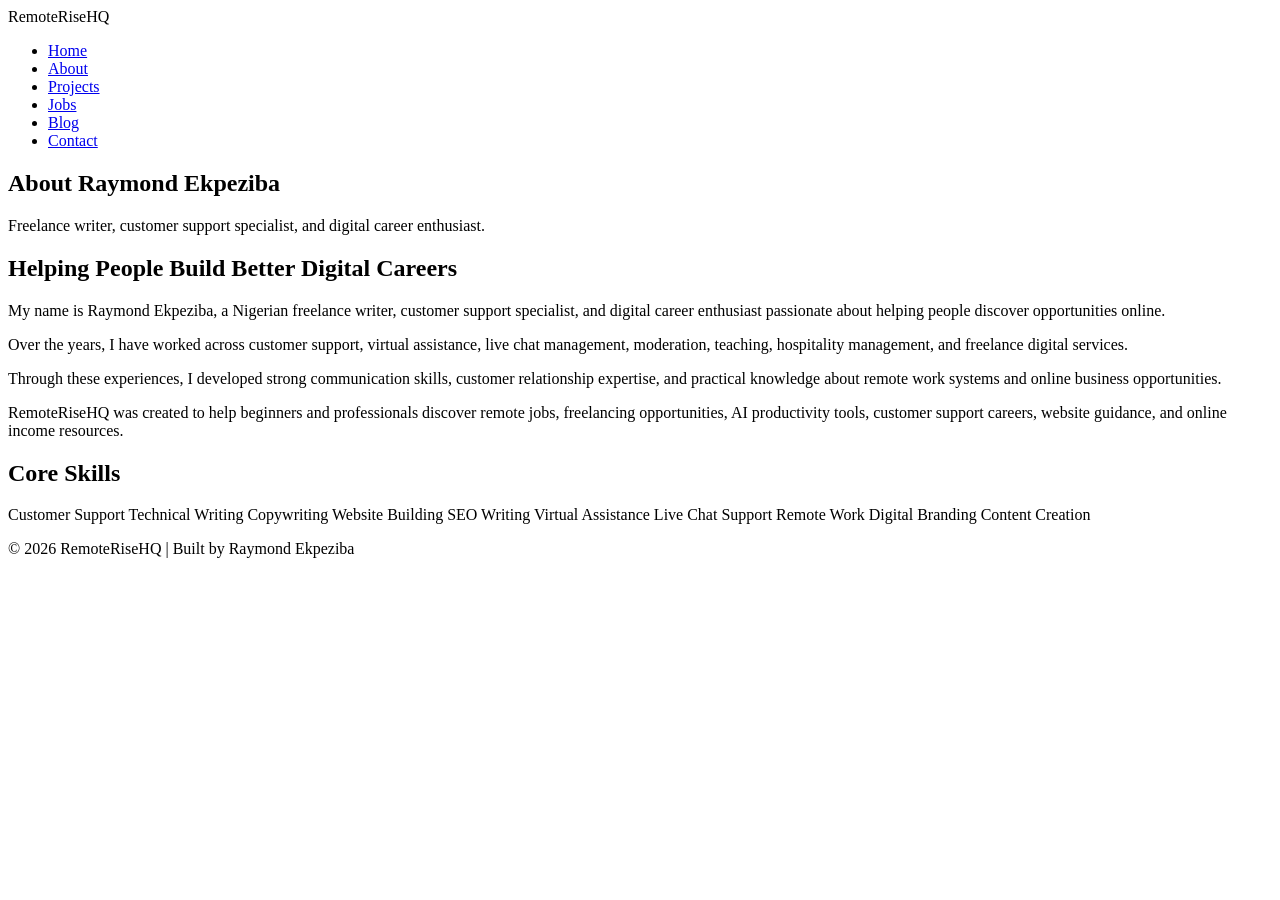
==== about.html @ 2bab2422 "Add files via upload" ====
<!DOCTYPE html>
<html lang="en">

<head>

<meta charset="UTF-8">

<meta name="viewport" content="width=device-width, initial-scale=1.0">

<title>About | RemoteRiseHQ</title>

<link rel="stylesheet" href="style.css">

<link href="https://fonts.googleapis.com/css2?family=Inter:wght@300;400;500;600;700;800&display=swap" rel="stylesheet">

</head>

<body>

<nav class="navbar">

<div class="logo">
RemoteRiseHQ
</div>

<ul>

<li><a href="index.html">Home</a></li>

<li><a href="about.html">About</a></li>

<li><a href="projects.html">Projects</a></li>

<li><a href="jobs.html">Jobs</a></li>

<li><a href="blog.html">Blog</a></li>

<li><a href="contact.html">Contact</a></li>

</ul>

</nav>

<section class="page-hero">

<h1>
About Raymond Ekpeziba
</h1>

<p>
Freelance writer, customer support specialist, and digital career enthusiast.
</p>

</section>

<section class="content-section">

<div class="container">

<div class="about-card">

<h2>
Helping People Build Better Digital Careers
</h2>

<p>
My name is Raymond Ekpeziba, a Nigerian freelance writer, customer support specialist, and digital career enthusiast passionate about helping people discover opportunities online.
</p>

<p>
Over the years, I have worked across customer support, virtual assistance, live chat management, moderation, teaching, hospitality management, and freelance digital services.
</p>

<p>
Through these experiences, I developed strong communication skills, customer relationship expertise, and practical knowledge about remote work systems and online business opportunities.
</p>

<p>
RemoteRiseHQ was created to help beginners and professionals discover remote jobs, freelancing opportunities, AI productivity tools, customer support careers, website guidance, and online income resources.
</p>

</div>

<div class="skills-section">

<h2>
Core Skills
</h2>

<div class="skills-grid">

<span>Customer Support</span>

<span>Technical Writing</span>

<span>Copywriting</span>

<span>Website Building</span>

<span>SEO Writing</span>

<span>Virtual Assistance</span>

<span>Live Chat Support</span>

<span>Remote Work</span>

<span>Digital Branding</span>

<span>Content Creation</span>

</div>

</div>

</div>

</section>

<footer>

<p>
© 2026 RemoteRiseHQ | Built by Raymond Ekpeziba
</p>

</footer>

<script src="script.js"></script>

</body>
</html>
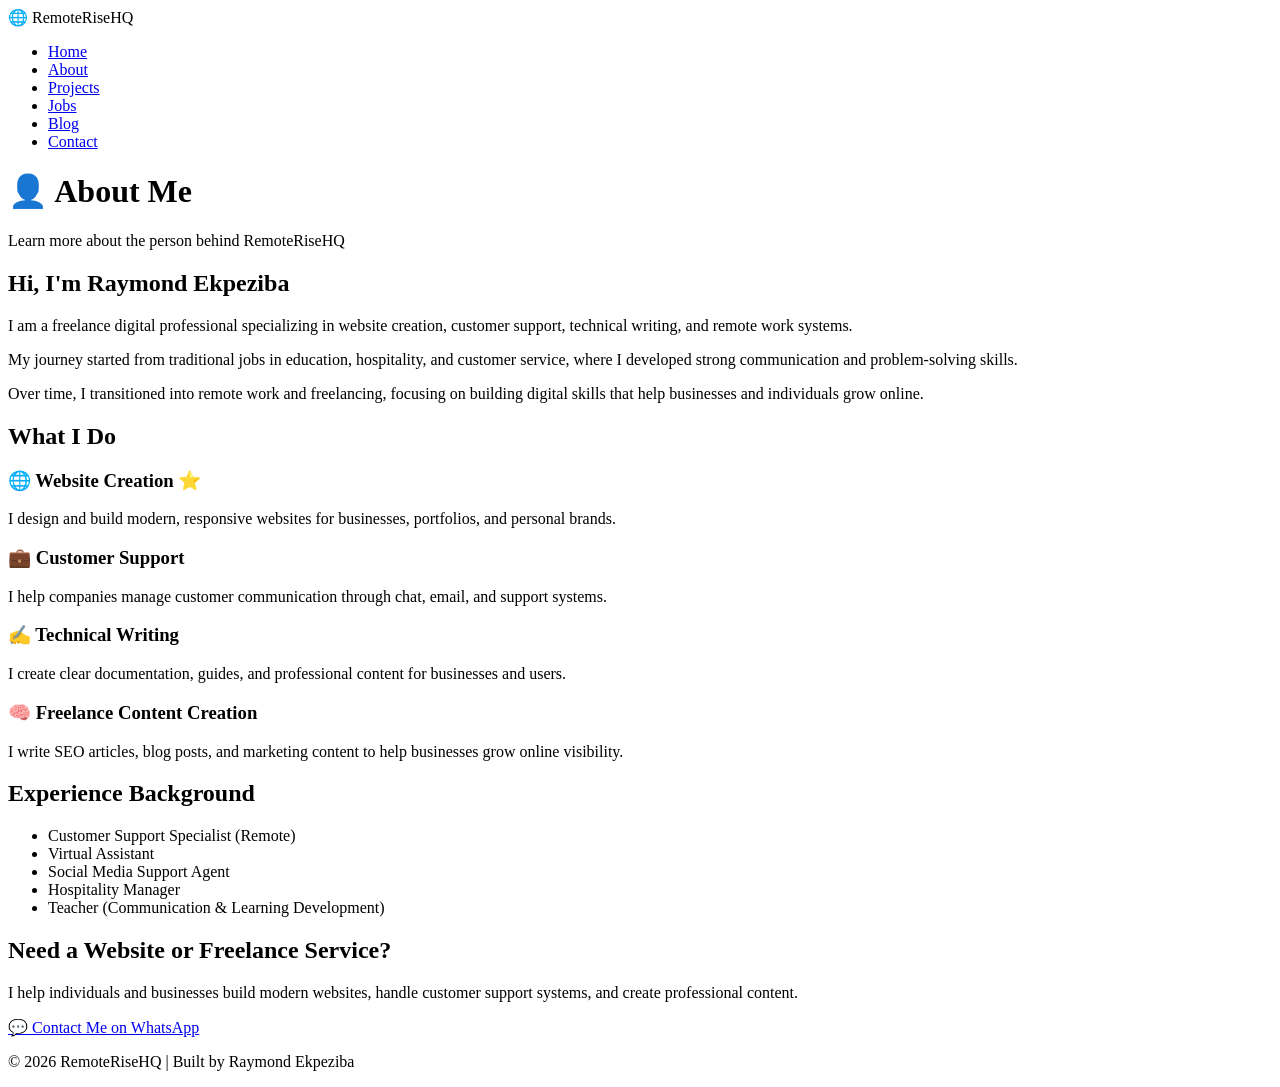
==== commit d7e68bd9: "Update about.html" ====
--- a/about.html
+++ b/about.html
@@ -1,131 +1,129 @@
 <!DOCTYPE html>
 <html lang="en">
-
 <head>
-
 <meta charset="UTF-8">
-
 <meta name="viewport" content="width=device-width, initial-scale=1.0">
 
 <title>About | RemoteRiseHQ</title>
 
 <link rel="stylesheet" href="style.css">
-
 <link href="https://fonts.googleapis.com/css2?family=Inter:wght@300;400;500;600;700;800&display=swap" rel="stylesheet">
 
 </head>
 
 <body>
 
+<!-- NAV -->
 <nav class="navbar">
-
-<div class="logo">
-RemoteRiseHQ
-</div>
-
+<div class="logo">🌐 RemoteRiseHQ</div>
 <ul>
-
 <li><a href="index.html">Home</a></li>
-
 <li><a href="about.html">About</a></li>
-
 <li><a href="projects.html">Projects</a></li>
-
 <li><a href="jobs.html">Jobs</a></li>
-
 <li><a href="blog.html">Blog</a></li>
-
 <li><a href="contact.html">Contact</a></li>
-
 </ul>
-
 </nav>
 
-<section class="page-hero">
+<!-- HEADER -->
+<header class="page-header">
+<h1>👤 About Me</h1>
+<p>Learn more about the person behind RemoteRiseHQ</p>
+</header>
 
-<h1>
-About Raymond Ekpeziba
-</h1>
+<!-- ABOUT SECTION -->
+<section class="section">
+
+<div class="card">
+
+<h2>Hi, I'm Raymond Ekpeziba</h2>
 
 <p>
-Freelance writer, customer support specialist, and digital career enthusiast.
-</p>
-
-</section>
-
-<section class="content-section">
-
-<div class="container">
-
-<div class="about-card">
-
-<h2>
-Helping People Build Better Digital Careers
-</h2>
-
-<p>
-My name is Raymond Ekpeziba, a Nigerian freelance writer, customer support specialist, and digital career enthusiast passionate about helping people discover opportunities online.
+I am a freelance digital professional specializing in website creation, customer support, technical writing, and remote work systems.
 </p>
 
 <p>
-Over the years, I have worked across customer support, virtual assistance, live chat management, moderation, teaching, hospitality management, and freelance digital services.
+My journey started from traditional jobs in education, hospitality, and customer service, where I developed strong communication and problem-solving skills.
 </p>
 
 <p>
-Through these experiences, I developed strong communication skills, customer relationship expertise, and practical knowledge about remote work systems and online business opportunities.
-</p>
-
-<p>
-RemoteRiseHQ was created to help beginners and professionals discover remote jobs, freelancing opportunities, AI productivity tools, customer support careers, website guidance, and online income resources.
+Over time, I transitioned into remote work and freelancing, focusing on building digital skills that help businesses and individuals grow online.
 </p>
 
 </div>
 
-<div class="skills-section">
+</section>
 
-<h2>
-Core Skills
-</h2>
+<!-- SERVICES -->
+<section class="section">
 
-<div class="skills-grid">
+<h2>What I Do</h2>
 
-<span>Customer Support</span>
+<div class="grid">
 
-<span>Technical Writing</span>
-
-<span>Copywriting</span>
-
-<span>Website Building</span>
-
-<span>SEO Writing</span>
-
-<span>Virtual Assistance</span>
-
-<span>Live Chat Support</span>
-
-<span>Remote Work</span>
-
-<span>Digital Branding</span>
-
-<span>Content Creation</span>
-
+<div class="card">
+<h3>🌐 Website Creation ⭐</h3>
+<p>I design and build modern, responsive websites for businesses, portfolios, and personal brands.</p>
 </div>
 
+<div class="card">
+<h3>💼 Customer Support</h3>
+<p>I help companies manage customer communication through chat, email, and support systems.</p>
+</div>
+
+<div class="card">
+<h3>✍️ Technical Writing</h3>
+<p>I create clear documentation, guides, and professional content for businesses and users.</p>
+</div>
+
+<div class="card">
+<h3>🧠 Freelance Content Creation</h3>
+<p>I write SEO articles, blog posts, and marketing content to help businesses grow online visibility.</p>
 </div>
 
 </div>
 
 </section>
 
-<footer>
+<!-- EXPERIENCE -->
+<section class="section">
+
+<h2>Experience Background</h2>
+
+<div class="card">
+
+<ul>
+<li>Customer Support Specialist (Remote)</li>
+<li>Virtual Assistant</li>
+<li>Social Media Support Agent</li>
+<li>Hospitality Manager</li>
+<li>Teacher (Communication & Learning Development)</li>
+</ul>
+
+</div>
+
+</section>
+
+<!-- CTA -->
+<section class="hire-box">
+
+<h2>Need a Website or Freelance Service?</h2>
 
 <p>
-© 2026 RemoteRiseHQ | Built by Raymond Ekpeziba
+I help individuals and businesses build modern websites, handle customer support systems, and create professional content.
 </p>
 
+<a class="btn whatsapp full" href="https://wa.me/2347015598205">
+💬 Contact Me on WhatsApp
+</a>
+
+</section>
+
+<!-- FOOTER -->
+<footer>
+<p>© 2026 RemoteRiseHQ | Built by Raymond Ekpeziba</p>
 </footer>
 
-<script src="script.js"></script>
-
 </body>
-</html>+  </html>
